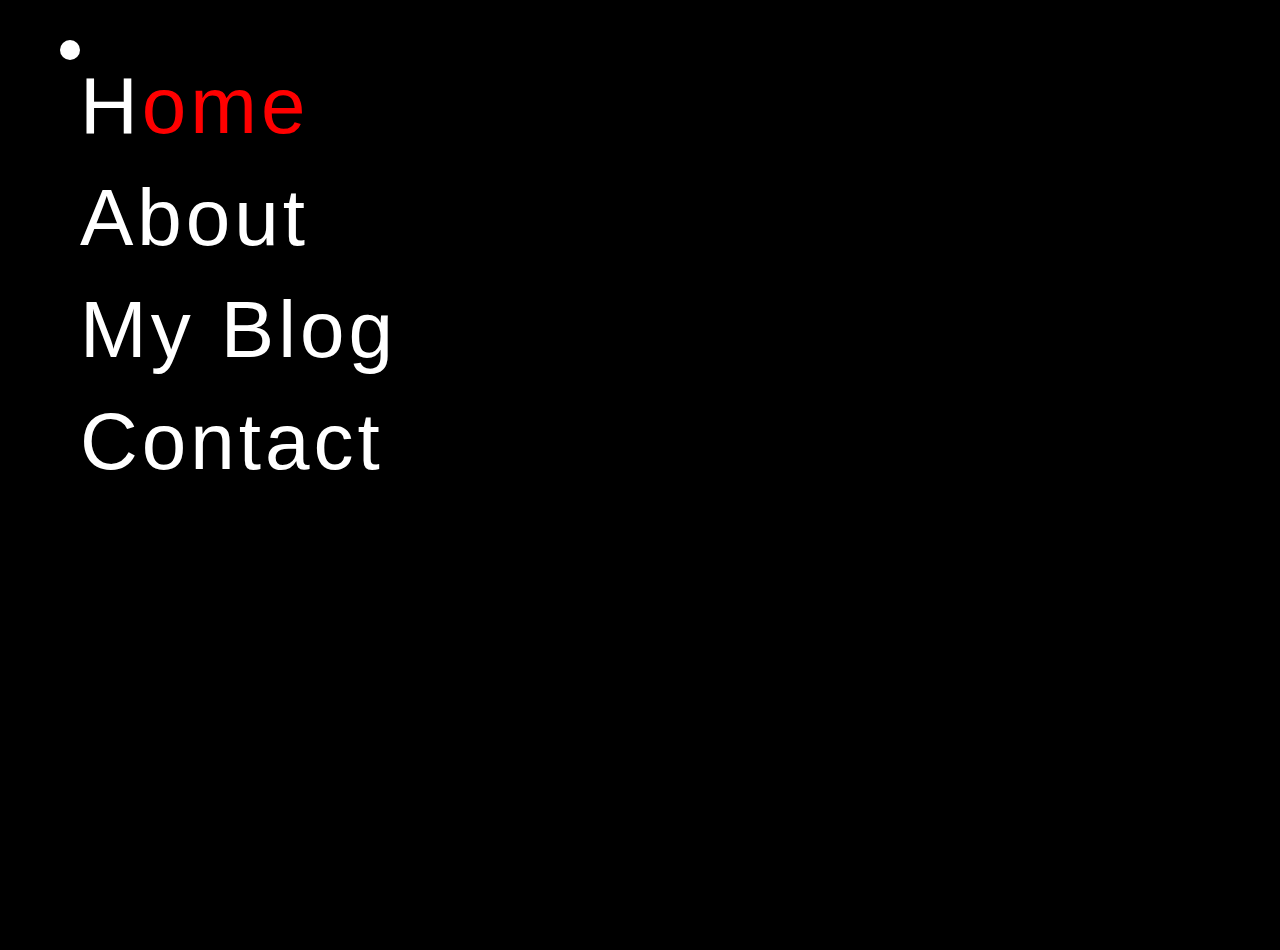
==== index.html @ ff1a6798 "init" ====
<!DOCTYPE html>
<html>
<head>
	<title>unknown</title>
	<link rel="stylesheet" type="text/css" href="style.css">
</head>
<body>
	<ul>
		<li><a href="#">H<span>ome</span></a></li>
		<li><a href="about.html">About</a></li>
		<li><a href="https://diaryofadel.wordpress.com/">My Blog</a></li>
		<li><a href="#">Contact</a></li>
		<div class="cursor"></div>
	</ul>
	<script>
		const cursor = document.querySelector('.cursor');
		document.addEventListener('mousemove', (e) => {
			cursor.style.left = e.pageX + 'px';
			cursor.style.top = e.pageY + 'px';
		})
	</script>
</body>
</html>
---- style.css ----
*
{
	margin: 0;
	padding: 0;
	box-sizing: border-box;
	font-family: 'Quicksand', sans-serif;
}
body
{
	background: black;
	display: flex;
	background-size: cover;
	justify-content: left;
	align-items: left;
	min-height: 100vh;
	margin-left: 70px;
	margin-top: 50px;
	cursor: none;
}
ul
{
	position: relative;
	display: flex;
	flex-direction: column;
	cursor: none;
}
ul li
{
	list-style: none;
}
ul li a 
{
	position: relative;
	display: inline-block;
	margin: 10px 10px;
	font-size: 5em;
	text-decoration: none;
	color: white;
	animation: text 3s;
	letter-spacing: 4px;
	text-decoration: bold;
}
@keyframes text {
	0%{
		color: black;
		margin-left: -40px;
	}
	25%{
		letter-spacing: 25px;
		margin-left: -40px;
	}
	100%{
		letter-spacing: 4px
		margin-left: 0px;
	}
}
ul li a span
{
	color: red;
}
.cursor
{
	position: fixed;
	width: 20px;
	height: 20px;
	border-radius: 50%;
	background: white;
	transition: 0.1s;
	transform: translate(-50%,-50%);
	pointer-events: none;
	mix-blend-mode: difference;
}
ul li:hover ~ .cursor
{
	transform: scale(6);
	cursor: none;
}
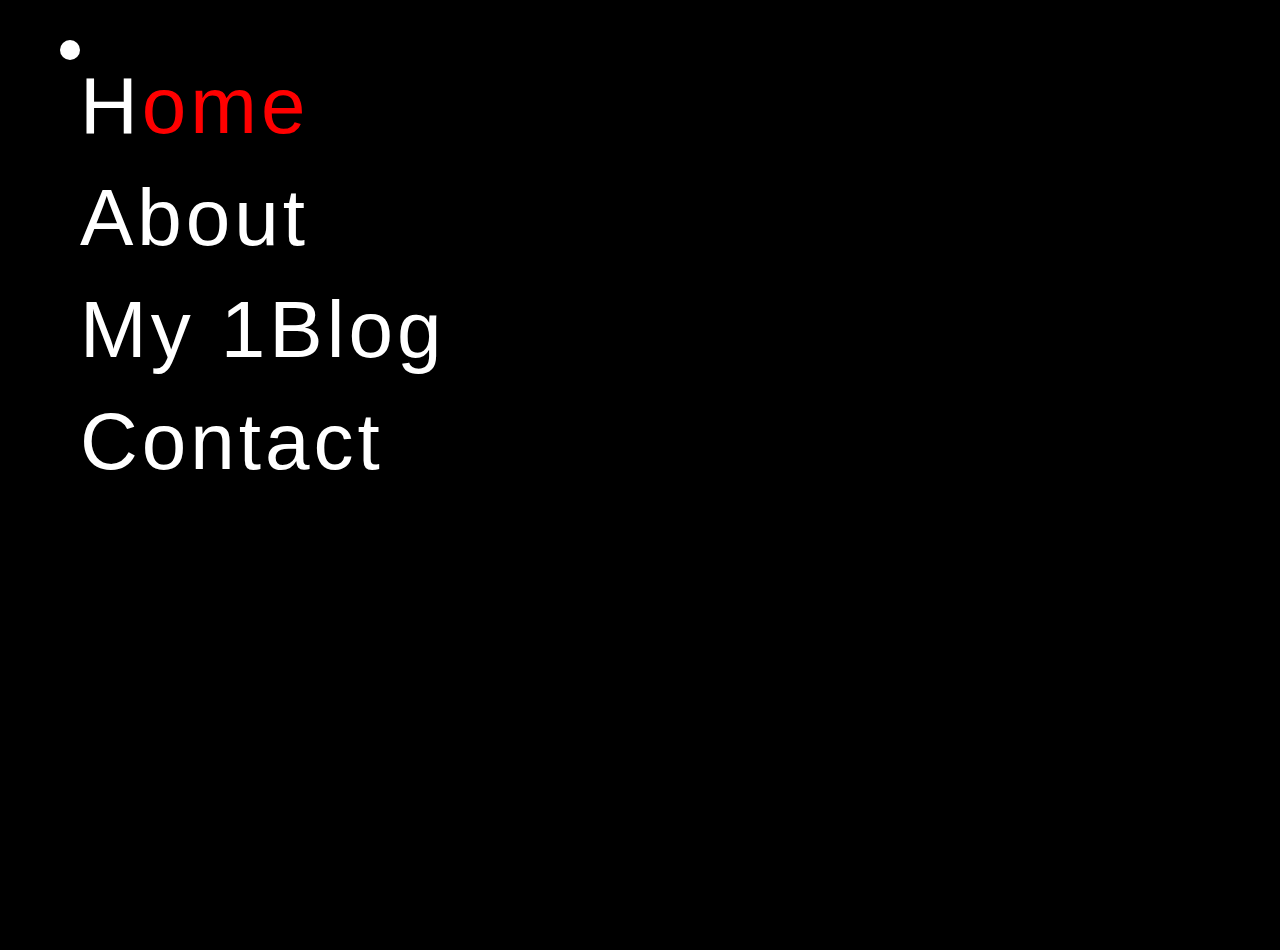
==== commit 290522ef: "Update index.html" ====
--- a/index.html
+++ b/index.html
@@ -8,7 +8,7 @@
 	<ul>
 		<li><a href="#">H<span>ome</span></a></li>
 		<li><a href="about.html">About</a></li>
-		<li><a href="https://diaryofadel.wordpress.com/">My Blog</a></li>
+		<li><a href="https://diaryofadel.wordpress.com/">My 1Blog</a></li>
 		<li><a href="#">Contact</a></li>
 		<div class="cursor"></div>
 	</ul>
@@ -20,4 +20,4 @@
 		})
 	</script>
 </body>
-</html>+</html>
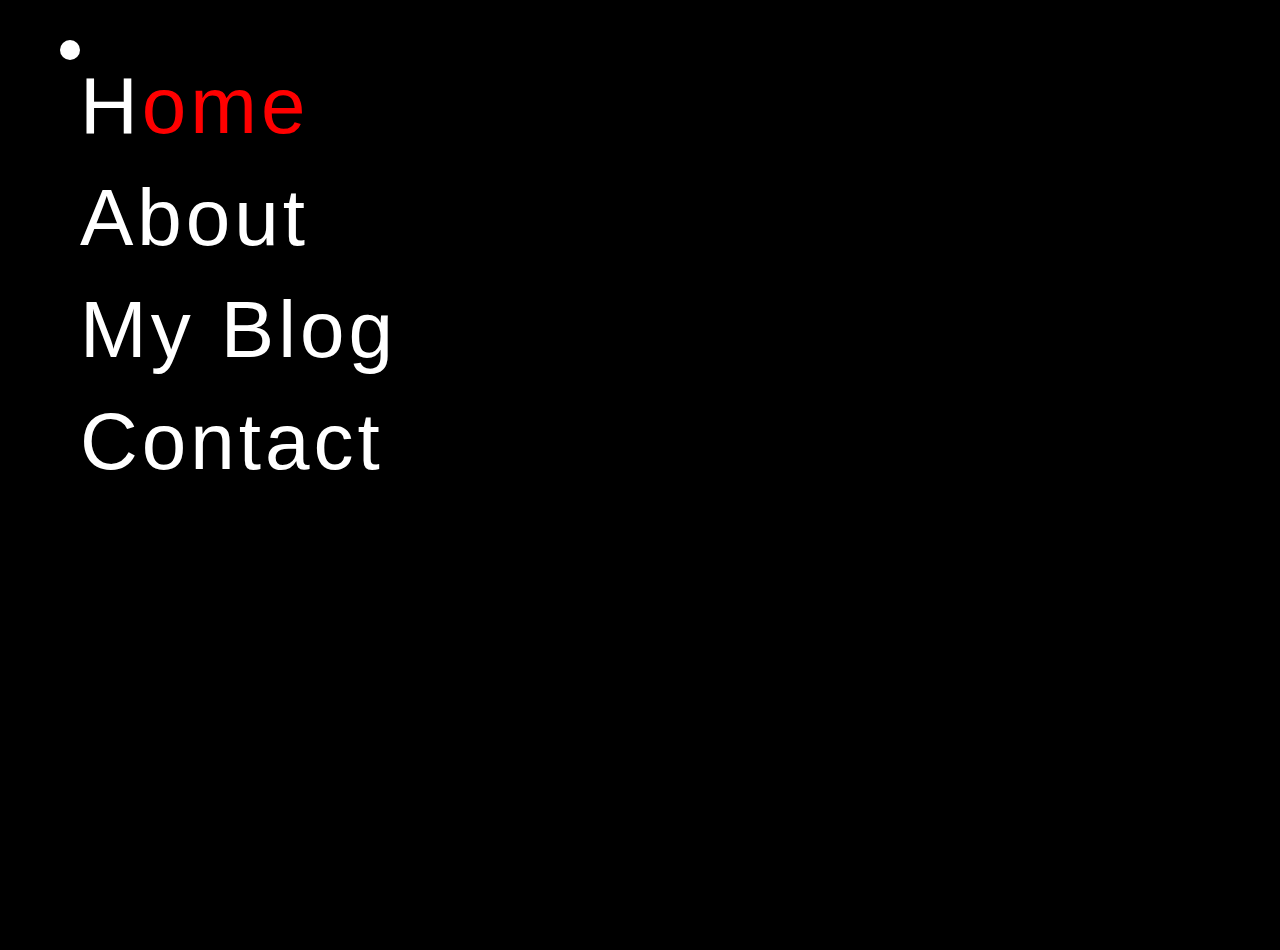
==== commit 7e5e5c19: "Update index.html" ====
--- a/index.html
+++ b/index.html
@@ -8,7 +8,7 @@
 	<ul>
 		<li><a href="#">H<span>ome</span></a></li>
 		<li><a href="about.html">About</a></li>
-		<li><a href="https://diaryofadel.wordpress.com/">My 1Blog</a></li>
+		<li><a href="https://diaryofadel.wordpress.com/">My Blog</a></li>
 		<li><a href="#">Contact</a></li>
 		<div class="cursor"></div>
 	</ul>
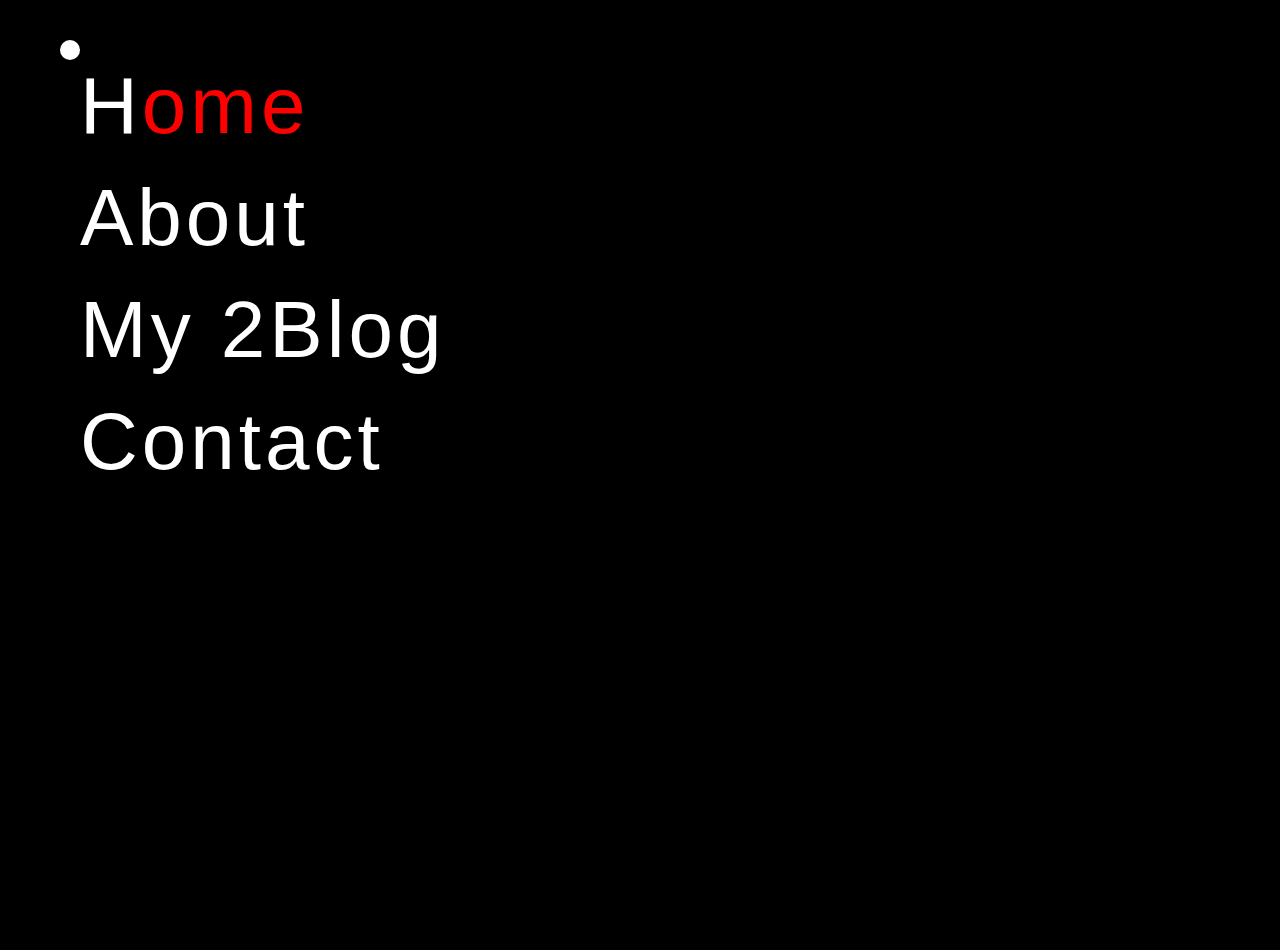
==== commit ba9146e6: "Update index.html" ====
--- a/index.html
+++ b/index.html
@@ -8,7 +8,7 @@
 	<ul>
 		<li><a href="#">H<span>ome</span></a></li>
 		<li><a href="about.html">About</a></li>
-		<li><a href="https://diaryofadel.wordpress.com/">My Blog</a></li>
+		<li><a href="https://diaryofadel.wordpress.com/">My 2Blog</a></li>
 		<li><a href="#">Contact</a></li>
 		<div class="cursor"></div>
 	</ul>
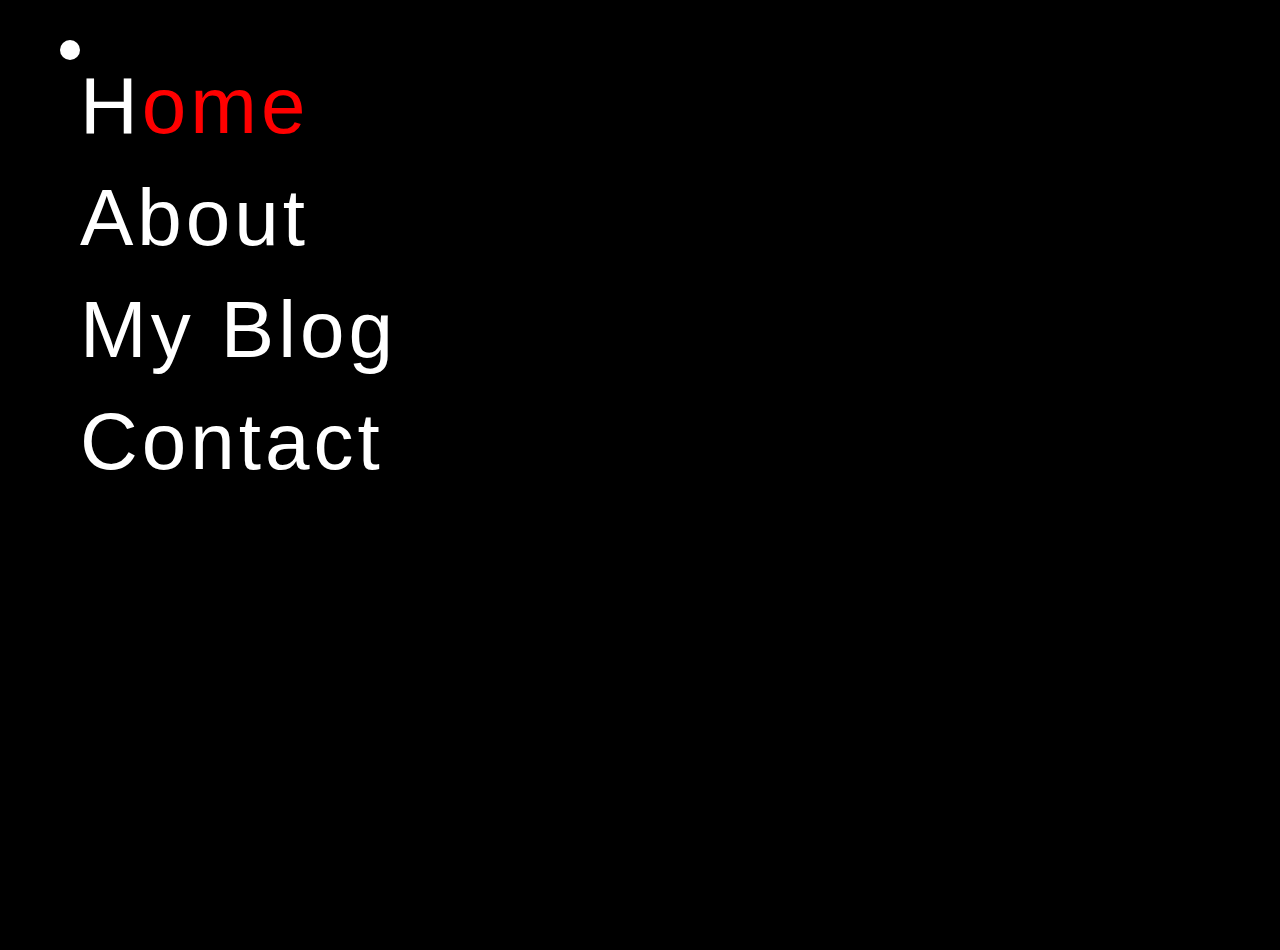
==== commit cc66e852: "Update index.html" ====
--- a/index.html
+++ b/index.html
@@ -8,7 +8,7 @@
 	<ul>
 		<li><a href="#">H<span>ome</span></a></li>
 		<li><a href="about.html">About</a></li>
-		<li><a href="https://diaryofadel.wordpress.com/">My 2Blog</a></li>
+		<li><a href="https://diaryofadel.wordpress.com/">My Blog</a></li>
 		<li><a href="#">Contact</a></li>
 		<div class="cursor"></div>
 	</ul>
